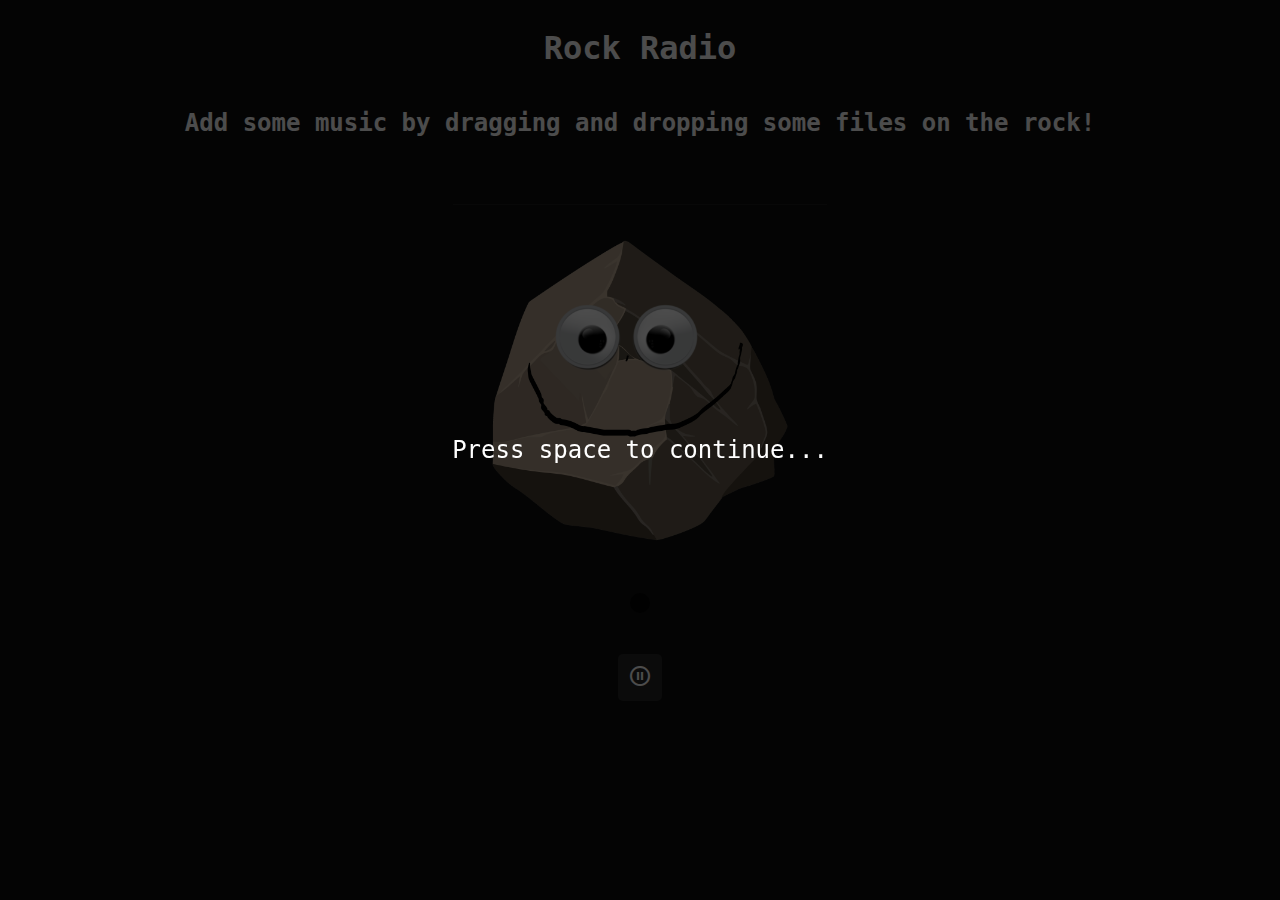
==== index.html @ 8b2281f4 "lrc syncing (local files only)" ====
<!DOCTYPE html>
<html lang="en">
  <head>
    <meta charset="UTF-8">
    <meta name="viewport" content="width=device-width, initial-scale=1.0">
    <meta http-equiv="X-UA-Compatible" content="ie=edge">
    <title class="scroll">Rock Radio</title>
    <link rel="stylesheet" href="style.css">
    <link rel="stylesheet" href="https://fonts.googleapis.com/css2?family=Material+Symbols+Outlined:opsz,wght,FILL,GRAD@20..48,100..700,0..1,-50..200" />
  </head>
  <body>
  <script src="javascript/dependencies/jsmediatags.min.js"></script>
  <script src="javascript/lines.js"></script>
  <script src="javascript/rock.js"></script> 
	<script src="index.js"></script>    
  <h1>Rock Radio</h1> 
  <h2 id="nowplaying">Not Playing...</h2>
  <h3 id="song"></h3>
  <div id="overlay">Press space to continue...</div>
  <div class="rock" id="rock-container">
    <img class="rockimg" src="assets/rock.png" alt="Pet Rock" id="rock" onclick="stopMusic();">
    <p id="textLog"></p>
  </div>
  <div class="controls">
    <button id="pause" onclick="pauseMusic();"><span class="material-symbols-outlined">pause_circle</span></button>
  </div>
  </body>
</html>
---- style.css ----
body {
    background-color: #0F0F0F;
    color: white;
    font-family: 'Source Code Pro', monospace;
    border-radius: 10px;
    display: flex;
    align-items: center;
    flex-direction: column;
}

input {
    font-family: 'Source Code Pro', monospace;
    font-weight: 500;
    background-color: #272727;
    color: #ffffff;
    border-radius: 5px;
    margin: 5px;
    padding: 5px;
    border: none;
    outline: none;
    font-size: medium;
}

input:focus {
    background-color: #5a5858;
    border: none;
}

button {
    font-family: 'Source Code Pro', monospace;
    font-weight: 500;
    border: none;
    background-color: #272727;
    color: #ffffff;
    border-radius: 5px;
    padding: 10px;
    margin: 5px;
}

button:hover {
    background-color: #5a5858;
}

.rock {
    display: flex;
    flex-direction: column;
    align-items: center;
    margin: 10px;
}

.rockimg {
    width: 30%;
    height: auto;
}

.controls {
    display: flex;
    /* show it in a rectangle like controls */
    flex-direction: row;
    justify-content: center;
    align-items: center;
    margin: 10px;
}

#overlay {
    position: fixed;
    top: 0;
    left: 0;
    width: 100%;
    height: 100%;
    background-color: rgba(0, 0, 0, 0.7);
    color: white;
    display: flex;
    justify-content: center;
    align-items: center;
    font-size: 24px;
    z-index: 9999;
}

#textLog {
    color: white; 
    text-shadow: 2px 2px 4px rgba(0, 0, 0, 0.7); 
    background-color: rgba(0, 0, 0, 0.7);
    padding: 10px; 
    border-radius: 10px;
    text-align: center; 
    z-index: 1000;
}
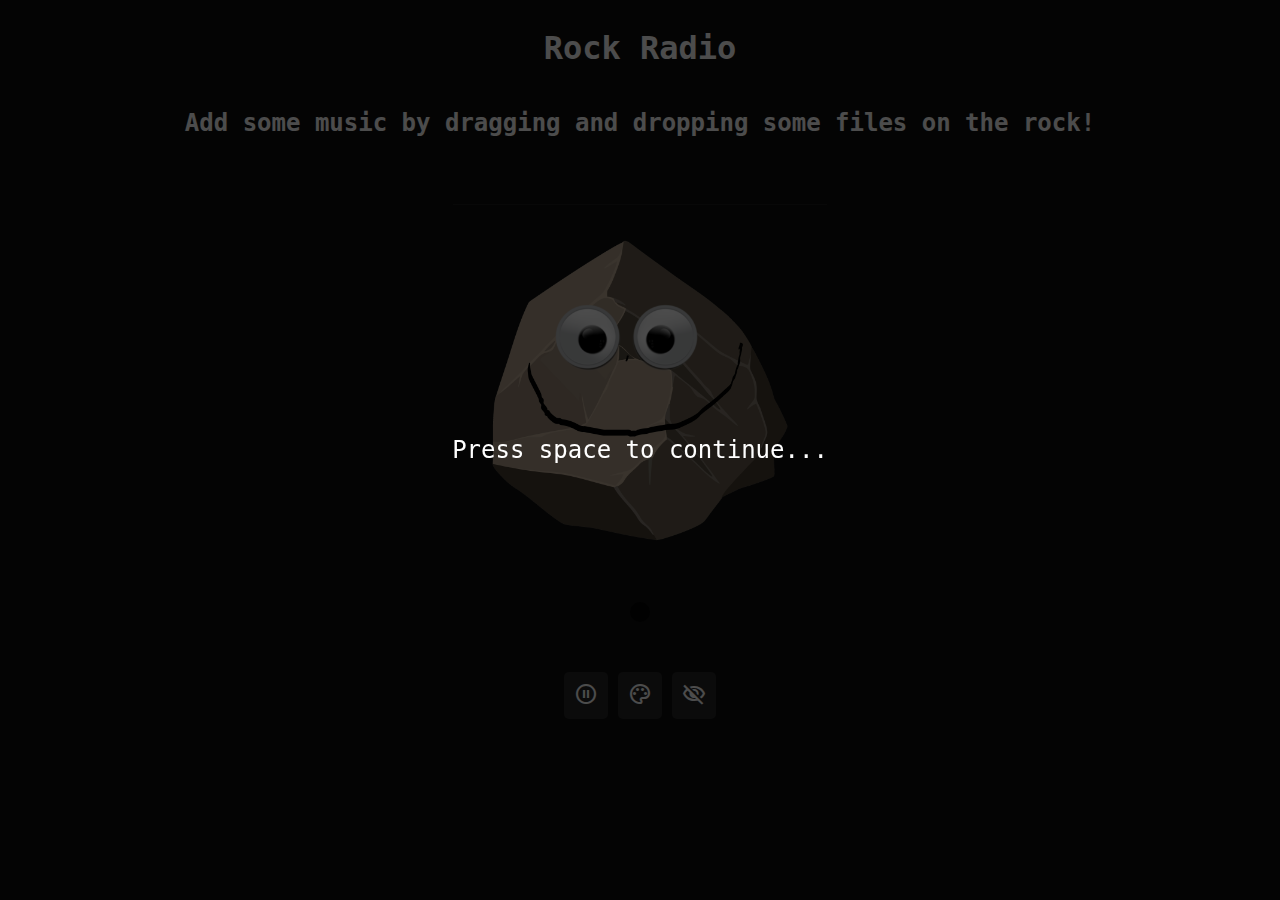
==== commit 6deb7a38: "fix bugs, make the rock talk more, light mode" ====
--- a/index.html
+++ b/index.html
@@ -1,5 +1,5 @@
 <!DOCTYPE html>
-<html lang="en">
+<html lang="en" data-theme="dark">
   <head>
     <meta charset="UTF-8">
     <meta name="viewport" content="width=device-width, initial-scale=1.0">
@@ -23,6 +23,8 @@
   </div>
   <div class="controls">
     <button id="pause" onclick="pauseMusic();"><span class="material-symbols-outlined">pause_circle</span></button>
+    <button id="chnageColorScheme" onclick="changeColorScheme();"><span class="material-symbols-outlined">color_lens</span></button>
+    <button id="hideRock" onclick="hideRock();"><span class="material-symbols-outlined">visibility_off</span></button>
   </div>
   </body>
 </html>--- a/style.css
+++ b/style.css
@@ -1,6 +1,26 @@
+:root {
+    --color-bg: #0F0F0F;
+    --color-fg: white;
+    --color-btn: #272727;
+    --color-btn-hover: #5a5858;
+    --color-input: #272727;
+    --color-input-focus: #5a5858;
+    --textlog-bg: rgba(0, 0, 0, 0.7);
+}
+
+[data-theme="white"] {
+    --color-bg: white;
+    --color-fg: black;
+    --color-btn: #f0f0f0;
+    --color-btn-hover: #d0d0d0;
+    --color-input: #f0f0f0;
+    --color-input-focus: #d0d0d0;
+    --textlog-bg: rgba(255, 255, 255, 0.7);
+}
+
 body {
-    background-color: #0F0F0F;
-    color: white;
+    background-color: var(--color-bg);
+    color: var(--color-fg);
     font-family: 'Source Code Pro', monospace;
     border-radius: 10px;
     display: flex;
@@ -11,8 +31,8 @@
 input {
     font-family: 'Source Code Pro', monospace;
     font-weight: 500;
-    background-color: #272727;
-    color: #ffffff;
+    background-color: var(--color-input);
+    color: var(--color-fg);
     border-radius: 5px;
     margin: 5px;
     padding: 5px;
@@ -22,7 +42,7 @@
 }
 
 input:focus {
-    background-color: #5a5858;
+    background-color: var(--color-input-focus);
     border: none;
 }
 
@@ -30,15 +50,15 @@
     font-family: 'Source Code Pro', monospace;
     font-weight: 500;
     border: none;
-    background-color: #272727;
-    color: #ffffff;
+    background-color: var(--color-btn);
+    color: var(--color-fg);
     border-radius: 5px;
     padding: 10px;
     margin: 5px;
 }
 
 button:hover {
-    background-color: #5a5858;
+    background-color: var(--color-btn-hover);
 }
 
 .rock {
@@ -68,8 +88,8 @@
     left: 0;
     width: 100%;
     height: 100%;
-    background-color: rgba(0, 0, 0, 0.7);
-    color: white;
+    background-color: var(--textlog-bg);
+    color: var(--color-fg);
     display: flex;
     justify-content: center;
     align-items: center;
@@ -78,13 +98,12 @@
 }
 
 #textLog {
-    color: white; 
-    text-shadow: 2px 2px 4px rgba(0, 0, 0, 0.7); 
-    background-color: rgba(0, 0, 0, 0.7);
+    font-size: 25px;
+    color: var(--color-fg); 
+    text-shadow: 2px 2px 4px var(--textlog-bg); 
+    background-color: var(--textlog-bg);
     padding: 10px; 
     border-radius: 10px;
     text-align: center; 
     z-index: 1000;
-}
-
-
+}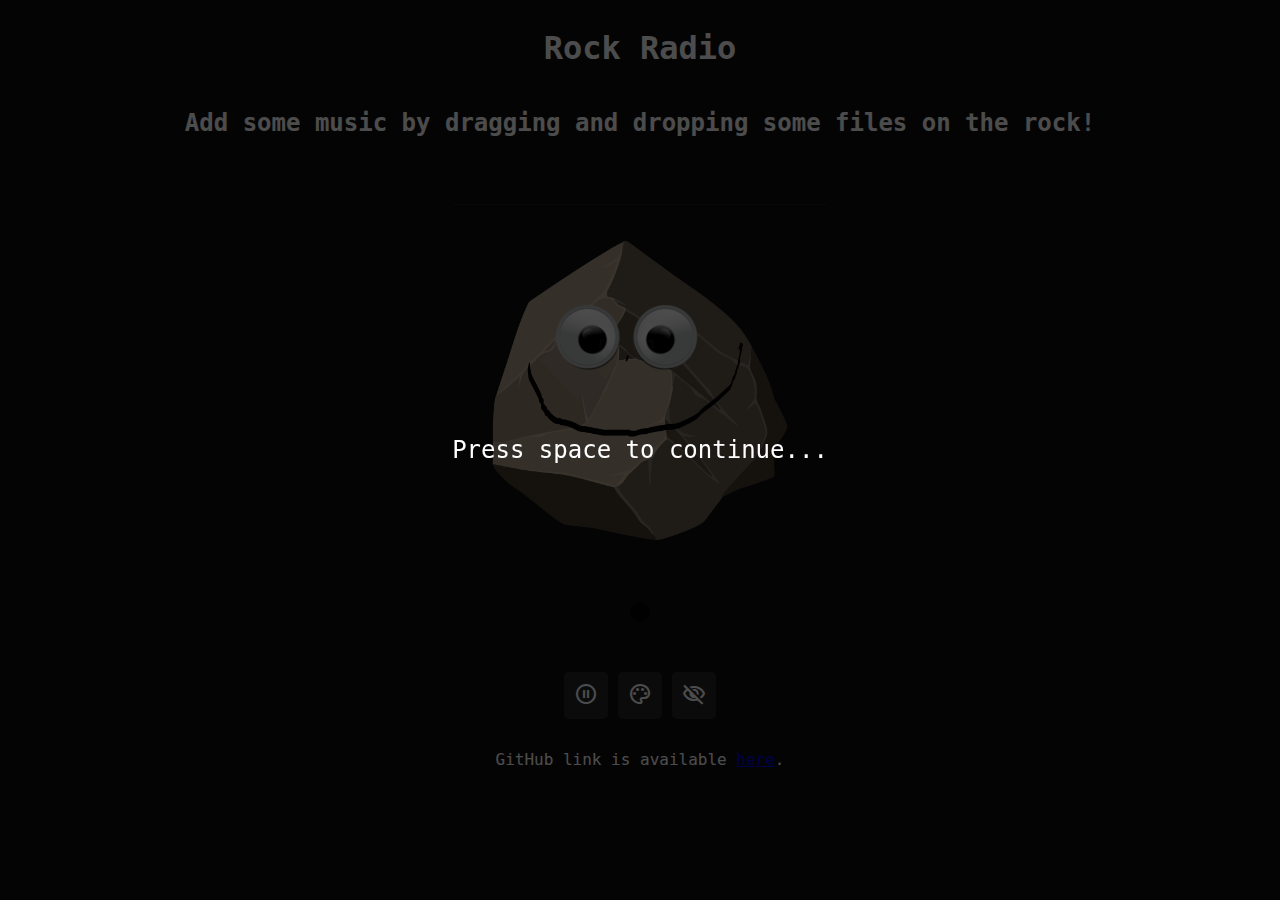
==== commit c147451e: "speechSynthesisAllowed = false" ====
--- a/index.html
+++ b/index.html
@@ -26,5 +26,8 @@
     <button id="chnageColorScheme" onclick="changeColorScheme();"><span class="material-symbols-outlined">color_lens</span></button>
     <button id="hideRock" onclick="hideRock();"><span class="material-symbols-outlined">visibility_off</span></button>
   </div>
+  <footer>
+    <p>GitHub link is available <a href="https://github.com/KUKHUA/Music-Pet-Rock">here</a>.</p>
+  </footer>
   </body>
 </html>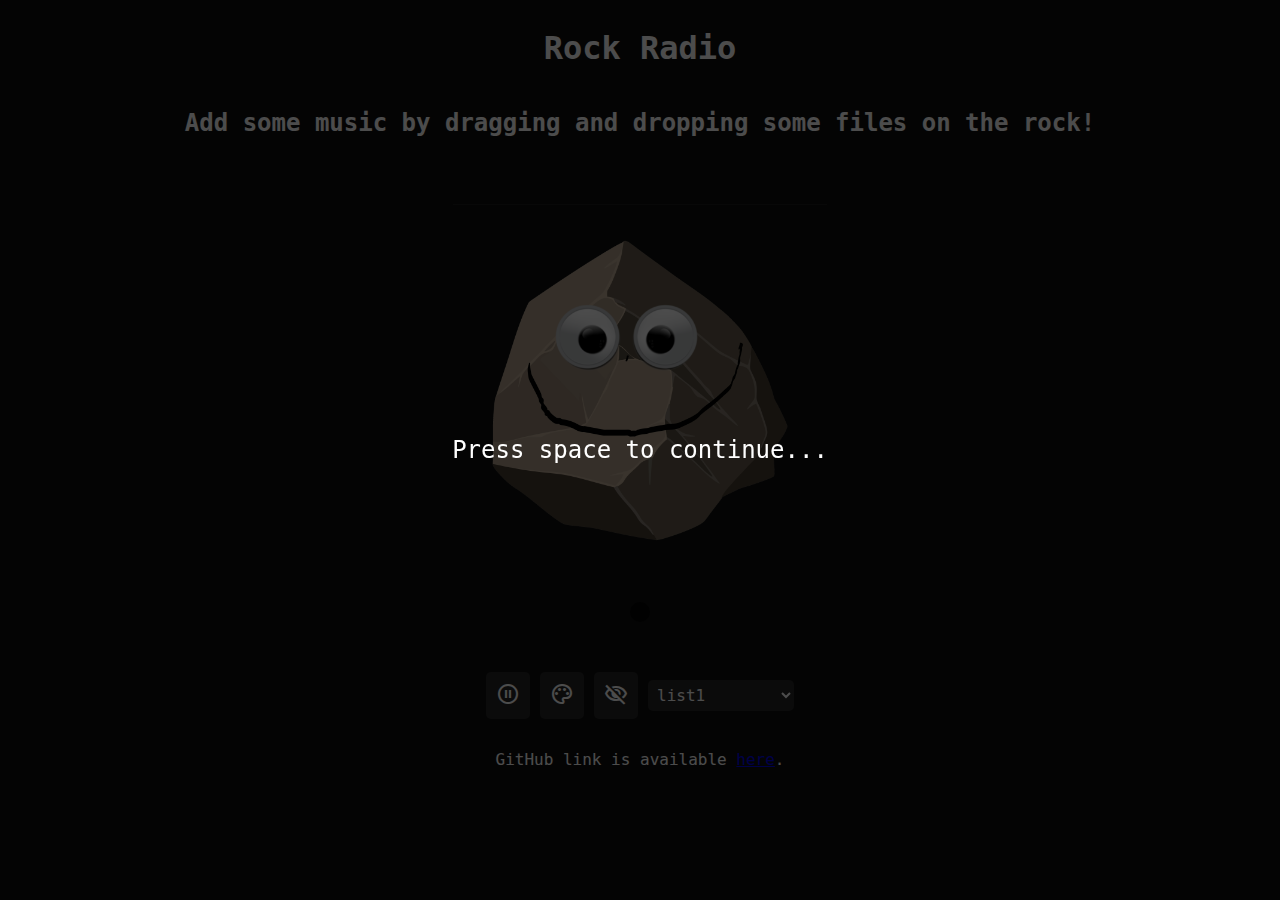
==== commit 48c5d54a: "playlists, transitions" ====
--- a/index.html
+++ b/index.html
@@ -25,6 +25,8 @@
     <button id="pause" onclick="pauseMusic();"><span class="material-symbols-outlined">pause_circle</span></button>
     <button id="chnageColorScheme" onclick="changeColorScheme();"><span class="material-symbols-outlined">color_lens</span></button>
     <button id="hideRock" onclick="hideRock();"><span class="material-symbols-outlined">visibility_off</span></button>
+    <select name="listChoice" id="selectList">
+    </select>
   </div>
   <footer>
     <p>GitHub link is available <a href="https://github.com/KUKHUA/Music-Pet-Rock">here</a>.</p>
--- a/style.css
+++ b/style.css
@@ -26,6 +26,7 @@
     display: flex;
     align-items: center;
     flex-direction: column;
+    transition: background-color 0.5s, color 0.5s;
 }
 
 input {
@@ -39,11 +40,13 @@
     border: none;
     outline: none;
     font-size: medium;
+    transition: background-color 0.5s, border 0.5s;
 }
 
 input:focus {
     background-color: var(--color-input-focus);
     border: none;
+    transition: background-color 0.5s, border 0.5s;
 }
 
 button {
@@ -55,10 +58,34 @@
     border-radius: 5px;
     padding: 10px;
     margin: 5px;
+    transition: background-color 0.5s, transform 0.5s;
 }
 
 button:hover {
     background-color: var(--color-btn-hover);
+    transform: scale(1.1);
+    transition: 0.5s;
+}
+
+select {
+    font-family: 'Source Code Pro', monospace;
+    font-weight: 500;
+    background-color: var(--color-input);
+    color: var(--color-fg);
+    border-radius: 5px;
+    margin: 5px;
+    padding: 5px;
+    border: none;
+    outline: none;
+    font-size: medium;
+    transition: background-color 0.5s, transform 0.5s, border 0.5s;
+}
+
+select:hover {
+    background-color: var(--color-input-focus);
+    transform: scale(1.1);
+    transition: 0.5s;
+    border: none;
 }
 
 .rock {
@@ -95,6 +122,8 @@
     align-items: center;
     font-size: 24px;
     z-index: 9999;
+    opacity: 1;
+    transition: opacity 0.5s;
 }
 
 #textLog {
@@ -106,4 +135,11 @@
     border-radius: 10px;
     text-align: center; 
     z-index: 1000;
+    transition: transform 0.5s, font-weight 0.5s;
+}
+
+#textLog:hover {
+    transform: scale(1.5);
+    font-weight: bold; 
+    transition: 0.5s;
 }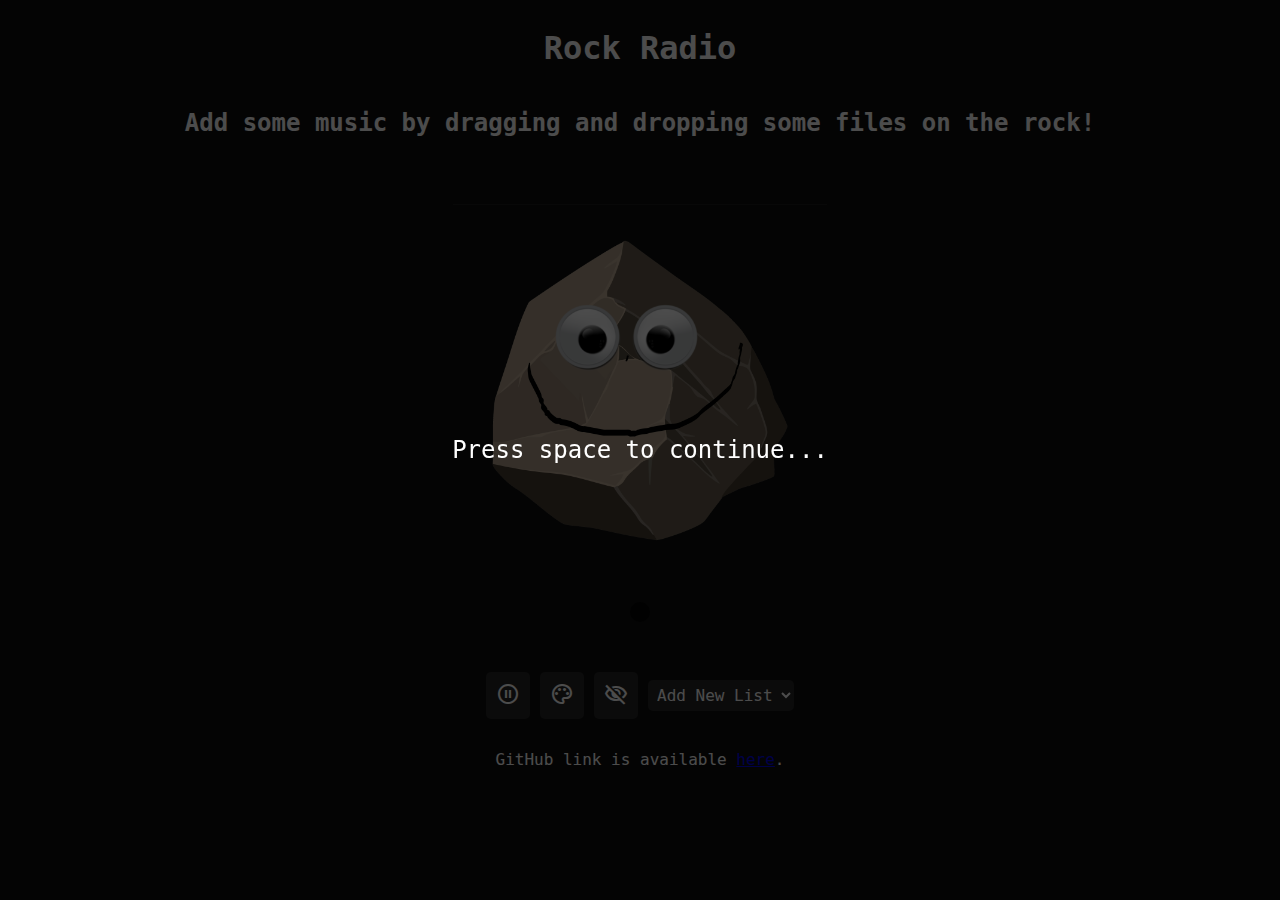
==== commit a6f079cc: "chore: Initialize musicLibrary if it is empty and remove redundant code" ====
--- a/index.html
+++ b/index.html
@@ -7,6 +7,7 @@
     <title class="scroll">Rock Radio</title>
     <link rel="stylesheet" href="style.css">
     <link rel="stylesheet" href="https://fonts.googleapis.com/css2?family=Material+Symbols+Outlined:opsz,wght,FILL,GRAD@20..48,100..700,0..1,-50..200" />
+    <script async src="https://pagead2.googlesyndication.com/pagead/js/adsbygoogle.js?client=ca-pub-4419789207117821" crossorigin="anonymous"></script>
   </head>
   <body>
   <script src="javascript/dependencies/jsmediatags.min.js"></script>
@@ -32,4 +33,4 @@
     <p>GitHub link is available <a href="https://github.com/KUKHUA/Music-Pet-Rock">here</a>.</p>
   </footer>
   </body>
-</html>+</html>
--- a/style.css
+++ b/style.css
@@ -136,6 +136,9 @@
     text-align: center; 
     z-index: 1000;
     transition: transform 0.5s, font-weight 0.5s;
+    max-width: 45vw;
+    height: auto;
+    word-break: break-word;
 }
 
 #textLog:hover {
